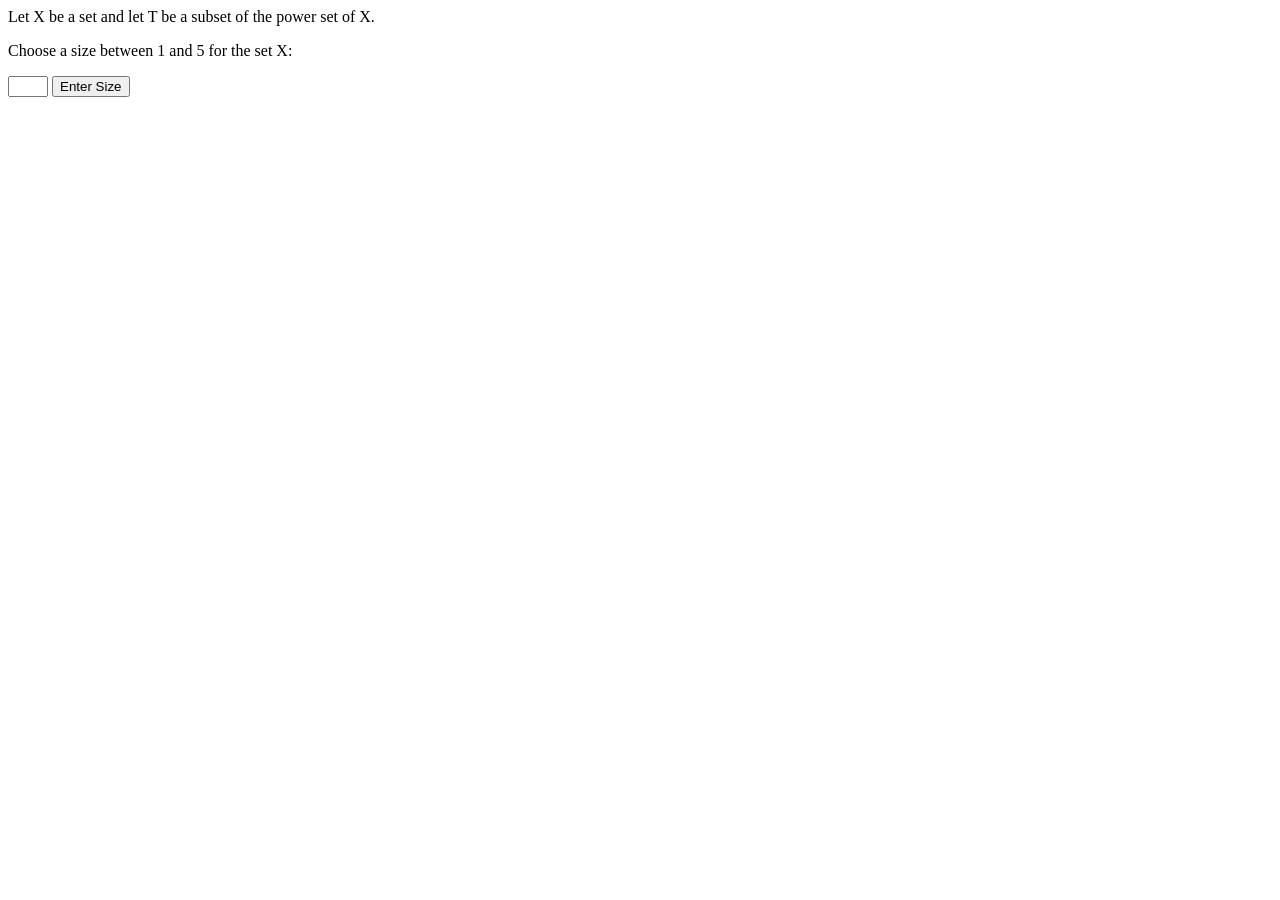
==== topology.html @ 83619e71 "Added css, html, and js files" ====
<!DOCTYPE html>
<html>

<head>
    <meta charset="UTF-8" />
    <link rel="stylesheet" href="./style.css" />
    <title>Topology</title>
</head>

<body>

    <div id="container">

        <div id="intro">
            Let X be a set and let T be a subset of the power set of X.
        </div>

        <div id="chooseSize">
            <p>Choose a size between 1 and 5 for the set X:</p>
            <form id="sizeForm">
                <input type="number" max="5" min="1" id="sizeX"/>
                <input type="submit" value="Enter Size" id="sizeBtn" />
            </form>
        </div>

        <div id="chooseElements" style="display:none">
            <p>These are the elements of the set X.</p>

            <div id="elementsOfX"></div>

            <p>Click on elements of x to form a subset. Once you have the desired subset, click "Add to T". 
               The empty set is valid!
            </p>

            <div id="chosenElements">
                Set:
            </div>

            <input type="button" id="addToT" value="Add to T" onclick="addToT()"/>

            <div id="T">
                T: { <span id="elementsOfT"></span> }
            </div>

            <p>Once you have complete your set T, check if T is a topology on X!
             </p>

             <input type="button" id="checkTop" value="Check T" onclick="checkTop()"/>


        </div>

    </div>

    <script src="topology.js"></script>
</body>

</html>
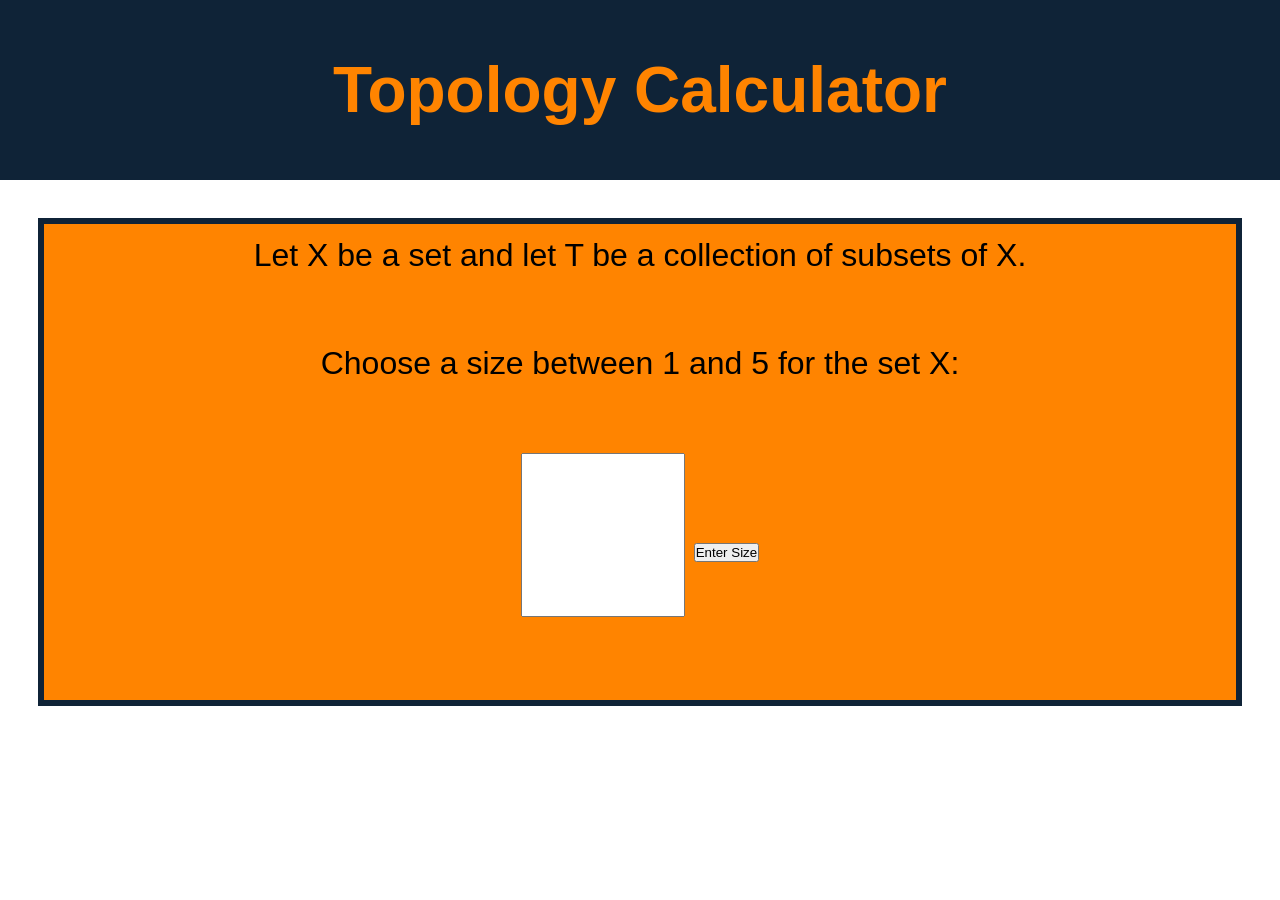
==== commit 1324bd5b: "Added css, added a results section to topology.html, and edited the checkTop() function to display w" ====
--- a/topology.html
+++ b/topology.html
@@ -11,12 +11,18 @@
 
     <div id="container">
 
-        <div id="intro">
-            Let X be a set and let T be a subset of the power set of X.
+
+        <div id="header">
+            <h1>Topology Calculator</h1>
         </div>
 
+        <!-- <div id="intro">
+            Let X be a set and let T be a subset of the power set of X.
+        </div> -->
+
         <div id="chooseSize">
-            <p>Choose a size between 1 and 5 for the set X:</p>
+            <p id="sizeIntro">Let X be a set and let T be a collection of subsets of X. </p>
+            <p id="sizePrompt">Choose a size between 1 and 5 for the set X:</p>
             <form id="sizeForm">
                 <input type="number" max="5" min="1" id="sizeX"/>
                 <input type="submit" value="Enter Size" id="sizeBtn" />
@@ -24,11 +30,11 @@
         </div>
 
         <div id="chooseElements" style="display:none">
-            <p>These are the elements of the set X.</p>
+            <p id="elemsIntro">These are the elements of the set X.</p>
 
             <div id="elementsOfX"></div>
 
-            <p>Click on elements of x to form a subset. Once you have the desired subset, click "Add to T". 
+            <p>Click on elements of X to form a subset that you would like to add to T. Once you have the desired subset, click "Add to T". 
                The empty set is valid!
             </p>
 
@@ -42,13 +48,21 @@
                 T: { <span id="elementsOfT"></span> }
             </div>
 
-            <p>Once you have complete your set T, check if T is a topology on X!
+            <p id="checkPrompt">Once you have complete your set T, check if T is a topology on X!
              </p>
 
              <input type="button" id="checkTop" value="Check T" onclick="checkTop()"/>
 
+        </div>
+
+        <div id="results" style="display:none">
+            The set T : { <span id="elementsOfTResults"></span> } <span id="resultsText"></span>
+
+            <input type="button" id="calcAgain" value="Calculate Again" onclick="location.reload()"/>
 
         </div>
+
+        
 
     </div>
 
--- a/style.css
+++ b/style.css
@@ -0,0 +1,90 @@
+*{
+    padding: 0px;
+    margin: 0px;
+    
+}
+
+
+#container{
+    padding: 0px;
+    margin: 0px;
+    height: 100vh;
+    
+}
+
+*{
+    font-family: gill, helvetica, sans-serif;
+  }
+
+#header{
+    height: 20vh;
+    background-color: #0f2337;
+    margin: 0px;
+    color: #ff8400;
+    font-size: 2em;
+
+    display: flex;
+    justify-content: center;
+    align-items: center;
+}
+
+#chooseSize{
+    height: 50vh; 
+    margin: 3%;
+    background-color: #ff8400;
+    border: 0.2em solid #0f2337;  
+    padding: 1%;
+
+    display: grid;
+    grid-template-areas: 
+    "sizeIntro"
+    "sizePrompt"
+    "sizeForm";
+    
+    justify-content: center;
+    text-align: center;
+
+    font-size: 2em;
+}
+
+#chooseElements{
+    height: 50vh; 
+    margin: 3%;
+    background-color: #ff8400;
+    border: 0.2em solid #0f2337;  
+    padding: 1%;
+
+    display: grid;
+    grid-template-areas: 
+    "elemsIntro"
+    "elementsOfX"
+    "chosenElements"
+    "addToT"
+    "checkPrompt"
+    "checkTop";
+    
+    justify-content: center;
+    text-align: center; 
+
+    font-size: 2em;
+}
+
+#results{
+    height: 50vh; 
+    margin: 3%;
+    background-color: #ff8400;
+    border: 0.2em solid #0f2337;  
+    padding: 1%;
+    display: flex;
+    justify-content: center;
+    align-items: center;
+    text-align: center; 
+    font-size: 2em;
+}
+
+#sizeX{
+    width: 2.5em;
+    height: 2.5em;
+    text-align: center;
+    font-size: 2em;
+}
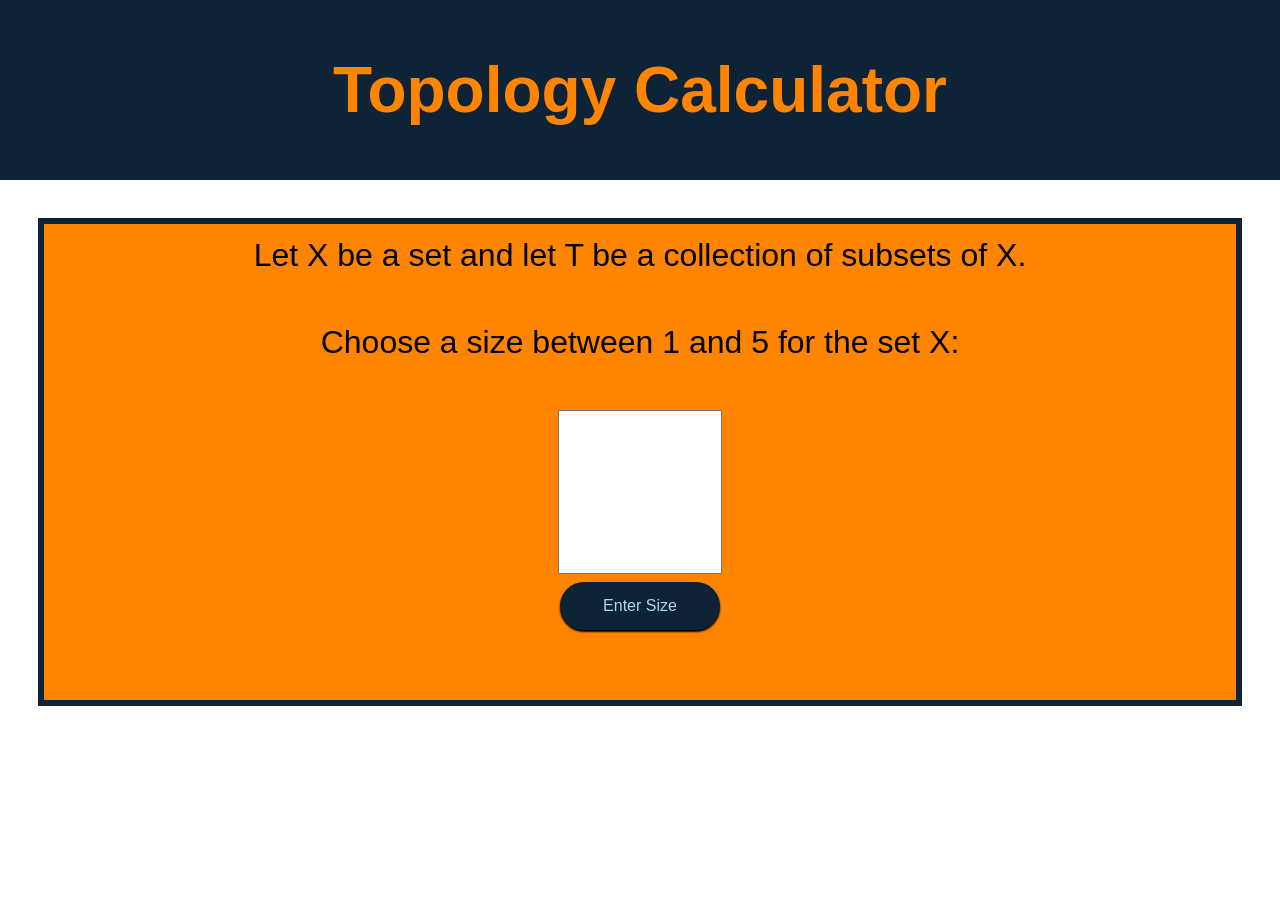
==== commit 221bf30c: "Added styling to buttons and to the clickable elements of X" ====
--- a/topology.html
+++ b/topology.html
@@ -25,14 +25,18 @@
             <p id="sizePrompt">Choose a size between 1 and 5 for the set X:</p>
             <form id="sizeForm">
                 <input type="number" max="5" min="1" id="sizeX"/>
-                <input type="submit" value="Enter Size" id="sizeBtn" />
+            </br>
+                <input type="submit" value="Enter Size" id="sizeBtn" class="btn" />
             </form>
         </div>
 
         <div id="chooseElements" style="display:none">
-            <p id="elemsIntro">These are the elements of the set X.</p>
+            <p id="elemsIntro">These are the elements of the set X: </p>
+        </br>
+    
 
             <div id="elementsOfX"></div>
+        </br>
 
             <p>Click on elements of X to form a subset that you would like to add to T. Once you have the desired subset, click "Add to T". 
                The empty set is valid!
@@ -42,7 +46,7 @@
                 Set:
             </div>
 
-            <input type="button" id="addToT" value="Add to T" onclick="addToT()"/>
+            <input type="button" id="addToT" value="Add to T" onclick="addToT()" class="btn"/>
 
             <div id="T">
                 T: { <span id="elementsOfT"></span> }
@@ -51,14 +55,14 @@
             <p id="checkPrompt">Once you have complete your set T, check if T is a topology on X!
              </p>
 
-             <input type="button" id="checkTop" value="Check T" onclick="checkTop()"/>
+             <input type="button" id="checkTop" value="Check T" onclick="checkTop()" class="btn"/>
 
         </div>
 
         <div id="results" style="display:none">
             The set T : { <span id="elementsOfTResults"></span> } <span id="resultsText"></span>
 
-            <input type="button" id="calcAgain" value="Calculate Again" onclick="location.reload()"/>
+            <input type="button" id="calcAgain" value="Calculate Again" onclick="location.reload()" class="btn"/>
 
         </div>
 
--- a/style.css
+++ b/style.css
@@ -9,6 +9,7 @@
     padding: 0px;
     margin: 0px;
     height: 100vh;
+    overflow-y: scroll;
     
 }
 
@@ -48,7 +49,6 @@
 }
 
 #chooseElements{
-    height: 50vh; 
     margin: 3%;
     background-color: #ff8400;
     border: 0.2em solid #0f2337;  
@@ -88,3 +88,28 @@
     text-align: center;
     font-size: 2em;
 }
+
+.btn{
+    background-color: #0f2337;
+    color: lightblue;
+    border-radius: 2em;
+    width: 10em;
+    height: 3em;
+    text-decoration: none;
+    text-align: center;
+    font-size: 0.5em;
+    margin: 1%;
+    border: none;
+    box-shadow: 0 2px 2px 0 rgba(0,0,0,2);
+}
+
+.elemBtn{
+    background-color: #0f2337;
+    box-shadow: 0 2px 2px 0 rgba(0,0,0,2);
+    color: lightblue;
+    margin: 1%;
+    padding: 0.25%;
+    border-radius: 20%;
+    width: 2em;
+
+}
